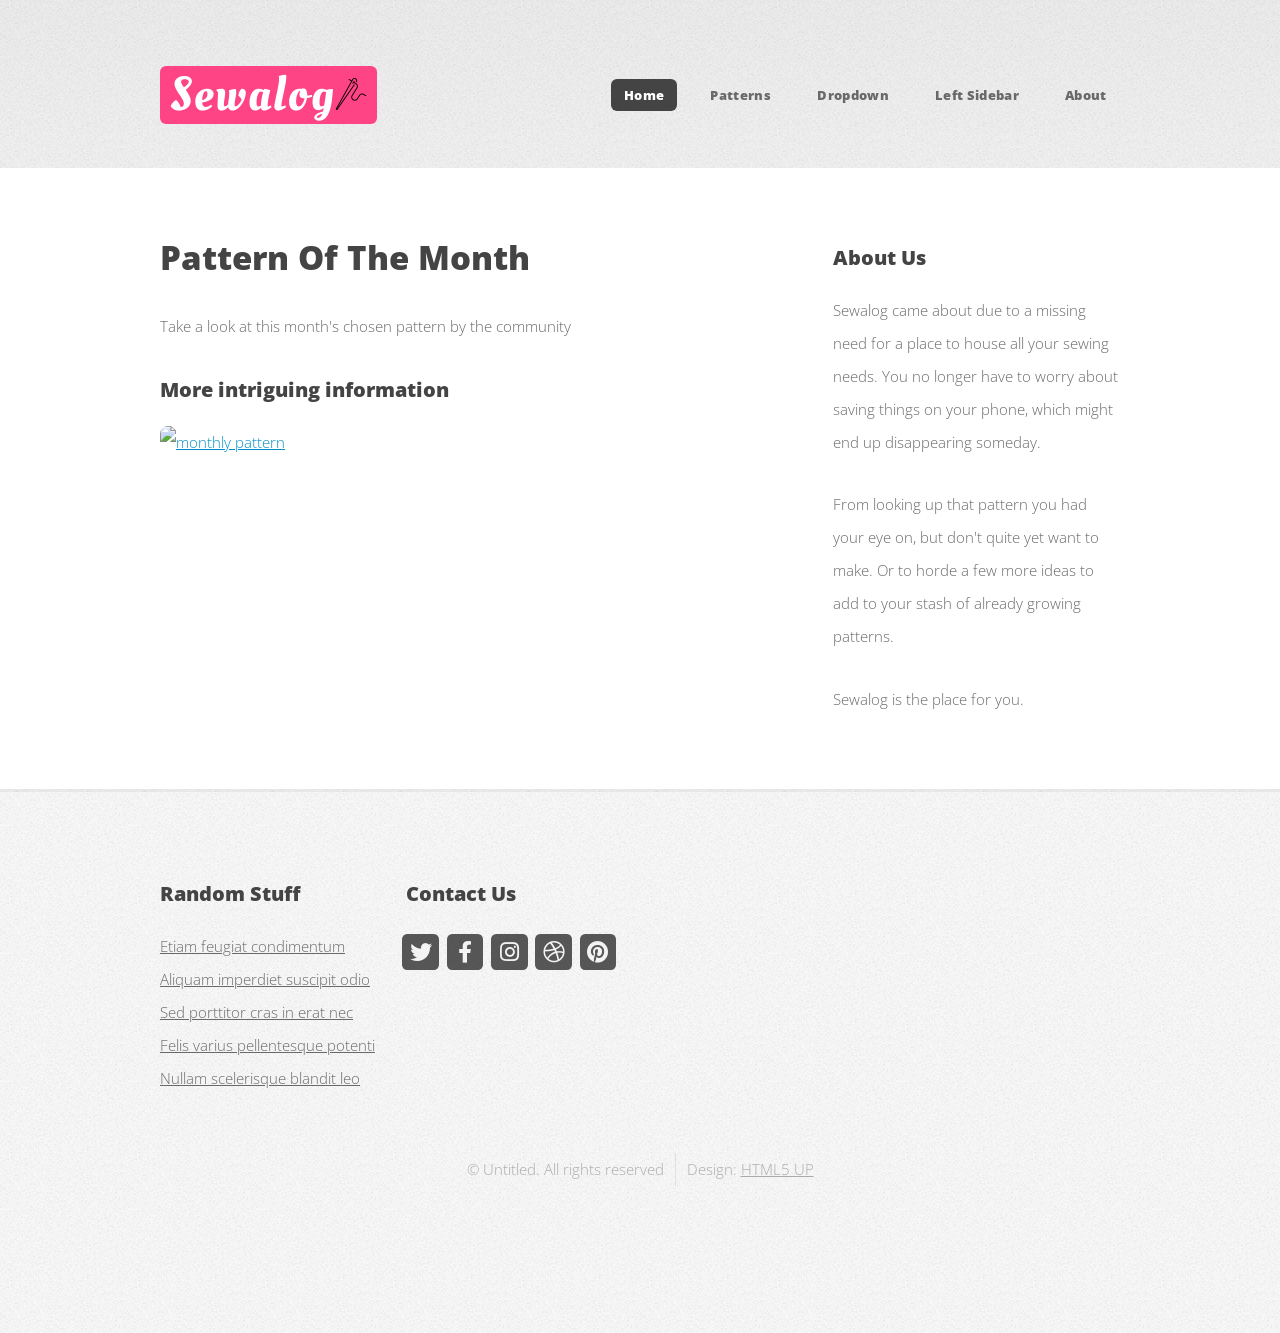
==== index.html @ 7d8421b8 "first commit" ====
<!DOCTYPE HTML>
<!--
	Verti by HTML5 UP
	html5up.net | @ajlkn
	Free for personal and commercial use under the CCA 3.0 license (html5up.net/license)
	Icon attribution: <a href="https://www.flaticon.com/free-icons/sew" title="sew icons">Sew icons created by Freepik - Flaticon</a>
-->
<html>
	<head>
		<title>Sewalog</title>
		<meta charset="utf-8" />
		<meta name="viewport" content="width=device-width, initial-scale=1, user-scalable=no" />
		<link rel="icon" type="image/x-icon" href="/images/favicon.ico" />
		<link rel="stylesheet" href="assets/css/main.css" />
	</head>
	<body class="is-preload right-sidebar">
		<div id="page-wrapper">

			<!-- Header -->
				<div id="header-wrapper">
					<header id="header" class="container">

						<!-- Logo -->
							<div id="logo">
								<h1><a href="index.html">Sewalog</a><img src="/images/needle.png" id="logo-needle" alt="needle"></h1>
							</div>

						<!-- Nav -->
							<nav id="nav">
								<ul>
									<li class="current"><a href="index.html">Home</a></li>
									<li><a href="pattern.html">Patterns</a></li>
									<li>
										<a href="#">Dropdown</a>
										<ul>
											<li><a href="#">Lorem ipsum dolor</a></li>
											<li><a href="#">Magna phasellus</a></li>
											<li>
												<a href="#">Phasellus consequat</a>
												<ul>
													<li><a href="#">Lorem ipsum dolor</a></li>
													<li><a href="#">Phasellus consequat</a></li>
													<li><a href="#">Magna phasellus</a></li>
													<li><a href="#">Etiam dolore nisl</a></li>
												</ul>
											</li>
											<li><a href="#">Veroeros feugiat</a></li>
										</ul>
									</li>
									<li><a href="left-sidebar.html">Left Sidebar</a></li>
									<li><a href="about.html">About</a></li>
								</ul>
							</nav>

					</header>
				</div>

			<!-- Main -->
				<div id="main-wrapper">
					<div class="container">
						<div class="row gtr-200">
							<div class="col-8 col-12-medium">
								<div id="content">

									<!-- Content -->
										<article>
											<h2>Pattern Of The Month</h2>
											<p>Take a look at this month's chosen pattern by the community</p>
											<h3>More intriguing information</h3>
											<section id="monthlyContainer">
												<a href="#"><img src="/images/patterOfMonth.jpg" alt="monthly pattern" class="image featured" id="monthlyImg"></a>
											</section>
										</article>

								</div>
							</div>
							<div class="col-4 col-12-medium">
								<div id="sidebar">

									<!-- Sidebar -->
										<section>
											<h3>About Us</h3>
											<p>
												Sewalog came about due to a missing need for a place to house all your sewing needs. You no longer have to worry about saving things on your phone, which might end up disappearing someday. 
											</p>	
											<p>
												From looking up that pattern you had your eye on, but don't quite yet want to make. Or to horde a few more ideas to add to your stash of already growing patterns. 
											</p>
											<p>Sewalog is the place for you.</p>
										</section>
								</div>
							</div>
						</div>
					</div>
				</div>

			<!-- Footer -->
				<div id="footer-wrapper">
					<footer id="footer" class="container">
						<div class="row">
							<div class="col-3 col-6-medium col-12-small">

								<!-- Links -->
									<section class="widget links">
										<h3>Random Stuff</h3>
										<ul class="style2">
											<li><a href="#">Etiam feugiat condimentum</a></li>
											<li><a href="#">Aliquam imperdiet suscipit odio</a></li>
											<li><a href="#">Sed porttitor cras in erat nec</a></li>
											<li><a href="#">Felis varius pellentesque potenti</a></li>
											<li><a href="#">Nullam scelerisque blandit leo</a></li>
										</ul>
									</section>

							</div>
							<div class="col-3 col-6-medium col-12-small">

								<!-- Contact -->
									<section class="widget contact">
										<h3>Contact Us</h3>
										<ul>
											<li><a href="#" class="icon brands fa-twitter"><span class="label">Twitter</span></a></li>
											<li><a href="#" class="icon brands fa-facebook-f"><span class="label">Facebook</span></a></li>
											<li><a href="#" class="icon brands fa-instagram"><span class="label">Instagram</span></a></li>
											<li><a href="#" class="icon brands fa-dribbble"><span class="label">Dribbble</span></a></li>
											<li><a href="#" class="icon brands fa-pinterest"><span class="label">Pinterest</span></a></li>
										</ul>
									</section>

							</div>
						</div>
						<div class="row">
							<div class="col-12">
								<div id="copyright">
									<ul class="menu">
										<li>&copy; Untitled. All rights reserved</li><li>Design: <a href="http://html5up.net">HTML5 UP</a></li>
									</ul>
								</div>
							</div>
						</div>
					</footer>
				</div>

			</div>

		<!-- Scripts -->

			<script src="assets/js/jquery.min.js"></script>
			<script src="assets/js/jquery.dropotron.min.js"></script>
			<script src="assets/js/browser.min.js"></script>
			<script src="assets/js/breakpoints.min.js"></script>
			<script src="assets/js/util.js"></script>
			<script src="assets/js/main.js"></script>

	</body>
</html>
---- assets/css/main.css ----
@import url("fontawesome-all.min.css");
@import url("https://fonts.googleapis.com/css?family=Oleo+Script:400|Open+Sans:300,300italic,600,600italic,800");

/*
	Verti by HTML5 UP
	html5up.net | @ajlkn
	Free for personal and commercial use under the CCA 3.0 license (html5up.net/license)
*/

html, body, div, span, applet, object,
iframe, h1, h2, h3, h4, h5, h6, p, blockquote,
pre, a, abbr, acronym, address, big, cite,
code, del, dfn, em, img, ins, kbd, q, s, samp,
small, strike, strong, sub, sup, tt, var, b,
u, i, center, dl, dt, dd, ol, ul, li, fieldset,
form, label, legend, table, caption, tbody,
tfoot, thead, tr, th, td, article, aside,
canvas, details, embed, figure, figcaption,
footer, header, hgroup, menu, nav, output, ruby,
section, summary, time, mark, audio, video {
	margin: 0;
	padding: 0;
	border: 0;
	font-size: 100%;
	font: inherit;
	vertical-align: baseline;}

article, aside, details, figcaption, figure,
footer, header, hgroup, menu, nav, section {
	display: block;}

body {
	line-height: 1;
}

ol, ul {
	list-style: none;
}

blockquote, q {
	quotes: none;
}

	blockquote:before, blockquote:after, q:before, q:after {
		content: '';
		content: none;
	}

table {
	border-collapse: collapse;
	border-spacing: 0;
}

body {
	-webkit-text-size-adjust: none;
}

mark {
	background-color: transparent;
	color: inherit;
}

input::-moz-focus-inner {
	border: 0;
	padding: 0;
}

input, select, textarea {
	-moz-appearance: none;
	-webkit-appearance: none;
	-ms-appearance: none;
	appearance: none;
}

/* Basic */

	@-ms-viewport {
		width: device-width;
	}

	html {
		box-sizing: border-box;
	}

	*, *:before, *:after {
		box-sizing: inherit;
	}

	body {
		background-image: -moz-linear-gradient(top, rgba(0, 0, 0, 0.05), rgba(0, 0, 0, 0)), url("images/bg01.png");
		background-image: -webkit-linear-gradient(top, rgba(0, 0, 0, 0.05), rgba(0, 0, 0, 0)), url("images/bg01.png");
		background-image: -ms-linear-gradient(top, rgba(0, 0, 0, 0.05), rgba(0, 0, 0, 0)), url("images/bg01.png");
		background-image: linear-gradient(top, rgba(0, 0, 0, 0.05), rgba(0, 0, 0, 0)), url("images/bg01.png");
		background-color: #f7f7f7;
		background-position: top left, top left;
		background-repeat: repeat-x, repeat;
		background-size: 100% 30em, auto;
		font-family: 'Open Sans', sans-serif;
		font-size: 13pt;
		color: #696969;
		font-weight: 300;
		line-height: 2.25em;
	}

		body.is-preload *, body.is-preload *:before, body.is-preload *:after {
			-moz-animation: none !important;
			-webkit-animation: none !important;
			-ms-animation: none !important;
			animation: none !important;
			-moz-transition: none !important;
			-webkit-transition: none !important;
			-ms-transition: none !important;
			transition: none !important;
		}

	input, select, textarea {
		font-family: 'Open Sans', sans-serif;
		font-size: 13pt;
		color: #696969;
		font-weight: 300;
		line-height: 2.25em;
	}

	a {
		color: #0090c5;
		text-decoration: underline;
	}

		a:hover {
			text-decoration: none;
		}

	h1, h2, h3, h4, h5, h6 {
		color: #444;
		font-weight: 800;
	}

		h1 a, h2 a, h3 a, h4 a, h5 a, h6 a {
			color: inherit;
			text-decoration: none;
			outline: 0;
		}

	h2 {
		font-size: 2.25em;
		margin: 0 0 1.1em 0;
		line-height: 1em;
	}

	h3 {
		font-size: 1.35em;
		margin: 0 0 1em 0;
	}

	b, strong {
		font-weight: 600;
		color: #444;
	}

	i, em {
		font-style: italic;
	}

	br.clear {
		clear: both;
	}

	sub {
		position: relative;
		top: 0.5em;
		font-size: 0.8em;
	}

	sup {
		position: relative;
		top: -0.5em;
		font-size: 0.8em;
	}

	hr {
		border: 0;
		border-top: solid 1px #eee;
	}

	blockquote {
		border-left: solid 0.5em #eee;
		padding: 1em 0 1em 2em;
		font-style: italic;
	}

	p, ul, ol, dl, table {
		margin-bottom: 2em;
	}

/* Container */

	.container {
		margin: 0 auto;
		max-width: 100%;
		width: 1400px;
	}

		@media screen and (max-width: 1680px) {

			.container {
				width: 1200px;
			}

		}

		@media screen and (max-width: 1280px) {

			.container {
				width: 960px;
			}

		}

		@media screen and (max-width: 980px) {

			.container {
				width: 90%;
			}

		}

		@media screen and (max-width: 736px) {

			.container {
				width: 100%;
			}

		}

/* Row */

	.row {
		display: flex;
		flex-wrap: wrap;
		box-sizing: border-box;
		align-items: stretch;
	}

		.row > * {
			box-sizing: border-box;
		}

		.row.gtr-uniform > * > :last-child {
			margin-bottom: 0;
		}

		.row.aln-left {
			justify-content: flex-start;
		}

		.row.aln-center {
			justify-content: center;
		}

		.row.aln-right {
			justify-content: flex-end;
		}

		.row.aln-top {
			align-items: flex-start;
		}

		.row.aln-middle {
			align-items: center;
		}

		.row.aln-bottom {
			align-items: flex-end;
		}

		.row > .imp {
			order: -1;
		}

		.row > .col-1 {
			width: 8.33333%;
		}

		.row > .off-1 {
			margin-left: 8.33333%;
		}

		.row > .col-2 {
			width: 16.66667%;
		}

		.row > .off-2 {
			margin-left: 16.66667%;
		}

		.row > .col-3 {
			width: 25%;
		}

		.row > .off-3 {
			margin-left: 25%;
		}

		.row > .col-4 {
			width: 33.33333%;
		}

		.row > .off-4 {
			margin-left: 33.33333%;
		}

		.row > .col-5 {
			width: 41.66667%;
		}

		.row > .off-5 {
			margin-left: 41.66667%;
		}

		.row > .col-6 {
			width: 50%;
		}

		.row > .off-6 {
			margin-left: 50%;
		}

		.row > .col-7 {
			width: 58.33333%;
		}

		.row > .off-7 {
			margin-left: 58.33333%;
		}

		.row > .col-8 {
			width: 66.66667%;
		}

		.row > .off-8 {
			margin-left: 66.66667%;
		}

		.row > .col-9 {
			width: 75%;
		}

		.row > .off-9 {
			margin-left: 75%;
		}

		.row > .col-10 {
			width: 83.33333%;
		}

		.row > .off-10 {
			margin-left: 83.33333%;
		}

		.row > .col-11 {
			width: 91.66667%;
		}

		.row > .off-11 {
			margin-left: 91.66667%;
		}

		.row > .col-12 {
			width: 100%;
		}

		.row > .off-12 {
			margin-left: 100%;
		}

		.row.gtr-0 {
			margin-top: 0px;
			margin-left: 0px;
		}

			.row.gtr-0 > * {
				padding: 0px 0 0 0px;
			}

			.row.gtr-0.gtr-uniform {
				margin-top: 0px;
			}

				.row.gtr-0.gtr-uniform > * {
					padding-top: 0px;
				}

		.row.gtr-25 {
			margin-top: -10px;
			margin-left: -10px;
		}

			.row.gtr-25 > * {
				padding: 10px 0 0 10px;
			}

			.row.gtr-25.gtr-uniform {
				margin-top: -10px;
			}

				.row.gtr-25.gtr-uniform > * {
					padding-top: 10px;
				}

		.row.gtr-50 {
			margin-top: -20px;
			margin-left: -20px;
		}

			.row.gtr-50 > * {
				padding: 20px 0 0 20px;
			}

			.row.gtr-50.gtr-uniform {
				margin-top: -20px;
			}

				.row.gtr-50.gtr-uniform > * {
					padding-top: 20px;
				}

		.row {
			margin-top: -40px;
			margin-left: -40px;
		}

			.row > * {
				padding: 40px 0 0 40px;
			}

			.row.gtr-uniform {
				margin-top: -40px;
			}

				.row.gtr-uniform > * {
					padding-top: 40px;
				}

		.row.gtr-150 {
			margin-top: -60px;
			margin-left: -60px;
		}

			.row.gtr-150 > * {
				padding: 60px 0 0 60px;
			}

			.row.gtr-150.gtr-uniform {
				margin-top: -60px;
			}

				.row.gtr-150.gtr-uniform > * {
					padding-top: 60px;
				}

		.row.gtr-200 {
			margin-top: -80px;
			margin-left: -80px;
		}

			.row.gtr-200 > * {
				padding: 80px 0 0 80px;
			}

			.row.gtr-200.gtr-uniform {
				margin-top: -80px;
			}

				.row.gtr-200.gtr-uniform > * {
					padding-top: 80px;
				}

		@media screen and (max-width: 1680px) {

			.row {
				display: flex;
				flex-wrap: wrap;
				box-sizing: border-box;
				align-items: stretch;
			}

				.row > * {
					box-sizing: border-box;
				}

				.row.gtr-uniform > * > :last-child {
					margin-bottom: 0;
				}

				.row.aln-left {
					justify-content: flex-start;
				}

				.row.aln-center {
					justify-content: center;
				}

				.row.aln-right {
					justify-content: flex-end;
				}

				.row.aln-top {
					align-items: flex-start;
				}

				.row.aln-middle {
					align-items: center;
				}

				.row.aln-bottom {
					align-items: flex-end;
				}

				.row > .imp-xlarge {
					order: -1;
				}

				.row > .col-1-xlarge {
					width: 8.33333%;
				}

				.row > .off-1-xlarge {
					margin-left: 8.33333%;
				}

				.row > .col-2-xlarge {
					width: 16.66667%;
				}

				.row > .off-2-xlarge {
					margin-left: 16.66667%;
				}

				.row > .col-3-xlarge {
					width: 25%;
				}

				.row > .off-3-xlarge {
					margin-left: 25%;
				}

				.row > .col-4-xlarge {
					width: 33.33333%;
				}

				.row > .off-4-xlarge {
					margin-left: 33.33333%;
				}

				.row > .col-5-xlarge {
					width: 41.66667%;
				}

				.row > .off-5-xlarge {
					margin-left: 41.66667%;
				}

				.row > .col-6-xlarge {
					width: 50%;
				}

				.row > .off-6-xlarge {
					margin-left: 50%;
				}

				.row > .col-7-xlarge {
					width: 58.33333%;
				}

				.row > .off-7-xlarge {
					margin-left: 58.33333%;
				}

				.row > .col-8-xlarge {
					width: 66.66667%;
				}

				.row > .off-8-xlarge {
					margin-left: 66.66667%;
				}

				.row > .col-9-xlarge {
					width: 75%;
				}

				.row > .off-9-xlarge {
					margin-left: 75%;
				}

				.row > .col-10-xlarge {
					width: 83.33333%;
				}

				.row > .off-10-xlarge {
					margin-left: 83.33333%;
				}

				.row > .col-11-xlarge {
					width: 91.66667%;
				}

				.row > .off-11-xlarge {
					margin-left: 91.66667%;
				}

				.row > .col-12-xlarge {
					width: 100%;
				}

				.row > .off-12-xlarge {
					margin-left: 100%;
				}

				.row.gtr-0 {
					margin-top: 0px;
					margin-left: 0px;
				}

					.row.gtr-0 > * {
						padding: 0px 0 0 0px;
					}

					.row.gtr-0.gtr-uniform {
						margin-top: 0px;
					}

						.row.gtr-0.gtr-uniform > * {
							padding-top: 0px;
						}

				.row.gtr-25 {
					margin-top: -10px;
					margin-left: -10px;
				}

					.row.gtr-25 > * {
						padding: 10px 0 0 10px;
					}

					.row.gtr-25.gtr-uniform {
						margin-top: -10px;
					}

						.row.gtr-25.gtr-uniform > * {
							padding-top: 10px;
						}

				.row.gtr-50 {
					margin-top: -20px;
					margin-left: -20px;
				}

					.row.gtr-50 > * {
						padding: 20px 0 0 20px;
					}

					.row.gtr-50.gtr-uniform {
						margin-top: -20px;
					}

						.row.gtr-50.gtr-uniform > * {
							padding-top: 20px;
						}

				.row {
					margin-top: -40px;
					margin-left: -40px;
				}

					.row > * {
						padding: 40px 0 0 40px;
					}

					.row.gtr-uniform {
						margin-top: -40px;
					}

						.row.gtr-uniform > * {
							padding-top: 40px;
						}

				.row.gtr-150 {
					margin-top: -60px;
					margin-left: -60px;
				}

					.row.gtr-150 > * {
						padding: 60px 0 0 60px;
					}

					.row.gtr-150.gtr-uniform {
						margin-top: -60px;
					}

						.row.gtr-150.gtr-uniform > * {
							padding-top: 60px;
						}

				.row.gtr-200 {
					margin-top: -80px;
					margin-left: -80px;
				}

					.row.gtr-200 > * {
						padding: 80px 0 0 80px;
					}

					.row.gtr-200.gtr-uniform {
						margin-top: -80px;
					}

						.row.gtr-200.gtr-uniform > * {
							padding-top: 80px;
						}

		}

		@media screen and (max-width: 1280px) {

			.row {
				display: flex;
				flex-wrap: wrap;
				box-sizing: border-box;
				align-items: stretch;
			}

				.row > * {
					box-sizing: border-box;
				}

				.row.gtr-uniform > * > :last-child {
					margin-bottom: 0;
				}

				.row.aln-left {
					justify-content: flex-start;
				}

				.row.aln-center {
					justify-content: center;
				}

				.row.aln-right {
					justify-content: flex-end;
				}

				.row.aln-top {
					align-items: flex-start;
				}

				.row.aln-middle {
					align-items: center;
				}

				.row.aln-bottom {
					align-items: flex-end;
				}

				.row > .imp-large {
					order: -1;
				}

				.row > .col-1-large {
					width: 8.33333%;
				}

				.row > .off-1-large {
					margin-left: 8.33333%;
				}

				.row > .col-2-large {
					width: 16.66667%;
				}

				.row > .off-2-large {
					margin-left: 16.66667%;
				}

				.row > .col-3-large {
					width: 25%;
				}

				.row > .off-3-large {
					margin-left: 25%;
				}

				.row > .col-4-large {
					width: 33.33333%;
				}

				.row > .off-4-large {
					margin-left: 33.33333%;
				}

				.row > .col-5-large {
					width: 41.66667%;
				}

				.row > .off-5-large {
					margin-left: 41.66667%;
				}

				.row > .col-6-large {
					width: 50%;
				}

				.row > .off-6-large {
					margin-left: 50%;
				}

				.row > .col-7-large {
					width: 58.33333%;
				}

				.row > .off-7-large {
					margin-left: 58.33333%;
				}

				.row > .col-8-large {
					width: 66.66667%;
				}

				.row > .off-8-large {
					margin-left: 66.66667%;
				}

				.row > .col-9-large {
					width: 75%;
				}

				.row > .off-9-large {
					margin-left: 75%;
				}

				.row > .col-10-large {
					width: 83.33333%;
				}

				.row > .off-10-large {
					margin-left: 83.33333%;
				}

				.row > .col-11-large {
					width: 91.66667%;
				}

				.row > .off-11-large {
					margin-left: 91.66667%;
				}

				.row > .col-12-large {
					width: 100%;
				}

				.row > .off-12-large {
					margin-left: 100%;
				}

				.row.gtr-0 {
					margin-top: 0px;
					margin-left: 0px;
				}

					.row.gtr-0 > * {
						padding: 0px 0 0 0px;
					}

					.row.gtr-0.gtr-uniform {
						margin-top: 0px;
					}

						.row.gtr-0.gtr-uniform > * {
							padding-top: 0px;
						}

				.row.gtr-25 {
					margin-top: -6.25px;
					margin-left: -6.25px;
				}

					.row.gtr-25 > * {
						padding: 6.25px 0 0 6.25px;
					}

					.row.gtr-25.gtr-uniform {
						margin-top: -6.25px;
					}

						.row.gtr-25.gtr-uniform > * {
							padding-top: 6.25px;
						}

				.row.gtr-50 {
					margin-top: -12.5px;
					margin-left: -12.5px;
				}

					.row.gtr-50 > * {
						padding: 12.5px 0 0 12.5px;
					}

					.row.gtr-50.gtr-uniform {
						margin-top: -12.5px;
					}

						.row.gtr-50.gtr-uniform > * {
							padding-top: 12.5px;
						}

				.row {
					margin-top: -25px;
					margin-left: -25px;
				}

					.row > * {
						padding: 25px 0 0 25px;
					}

					.row.gtr-uniform {
						margin-top: -25px;
					}

						.row.gtr-uniform > * {
							padding-top: 25px;
						}

				.row.gtr-150 {
					margin-top: -37.5px;
					margin-left: -37.5px;
				}

					.row.gtr-150 > * {
						padding: 37.5px 0 0 37.5px;
					}

					.row.gtr-150.gtr-uniform {
						margin-top: -37.5px;
					}

						.row.gtr-150.gtr-uniform > * {
							padding-top: 37.5px;
						}

				.row.gtr-200 {
					margin-top: -50px;
					margin-left: -50px;
				}

					.row.gtr-200 > * {
						padding: 50px 0 0 50px;
					}

					.row.gtr-200.gtr-uniform {
						margin-top: -50px;
					}

						.row.gtr-200.gtr-uniform > * {
							padding-top: 50px;
						}

		}

		@media screen and (max-width: 980px) {

			.row {
				display: flex;
				flex-wrap: wrap;
				box-sizing: border-box;
				align-items: stretch;
			}

				.row > * {
					box-sizing: border-box;
				}

				.row.gtr-uniform > * > :last-child {
					margin-bottom: 0;
				}

				.row.aln-left {
					justify-content: flex-start;
				}

				.row.aln-center {
					justify-content: center;
				}

				.row.aln-right {
					justify-content: flex-end;
				}

				.row.aln-top {
					align-items: flex-start;
				}

				.row.aln-middle {
					align-items: center;
				}

				.row.aln-bottom {
					align-items: flex-end;
				}

				.row > .imp-medium {
					order: -1;
				}

				.row > .col-1-medium {
					width: 8.33333%;
				}

				.row > .off-1-medium {
					margin-left: 8.33333%;
				}

				.row > .col-2-medium {
					width: 16.66667%;
				}

				.row > .off-2-medium {
					margin-left: 16.66667%;
				}

				.row > .col-3-medium {
					width: 25%;
				}

				.row > .off-3-medium {
					margin-left: 25%;
				}

				.row > .col-4-medium {
					width: 33.33333%;
				}

				.row > .off-4-medium {
					margin-left: 33.33333%;
				}

				.row > .col-5-medium {
					width: 41.66667%;
				}

				.row > .off-5-medium {
					margin-left: 41.66667%;
				}

				.row > .col-6-medium {
					width: 50%;
				}

				.row > .off-6-medium {
					margin-left: 50%;
				}

				.row > .col-7-medium {
					width: 58.33333%;
				}

				.row > .off-7-medium {
					margin-left: 58.33333%;
				}

				.row > .col-8-medium {
					width: 66.66667%;
				}

				.row > .off-8-medium {
					margin-left: 66.66667%;
				}

				.row > .col-9-medium {
					width: 75%;
				}

				.row > .off-9-medium {
					margin-left: 75%;
				}

				.row > .col-10-medium {
					width: 83.33333%;
				}

				.row > .off-10-medium {
					margin-left: 83.33333%;
				}

				.row > .col-11-medium {
					width: 91.66667%;
				}

				.row > .off-11-medium {
					margin-left: 91.66667%;
				}

				.row > .col-12-medium {
					width: 100%;
				}

				.row > .off-12-medium {
					margin-left: 100%;
				}

				.row.gtr-0 {
					margin-top: 0px;
					margin-left: 0px;
				}

					.row.gtr-0 > * {
						padding: 0px 0 0 0px;
					}

					.row.gtr-0.gtr-uniform {
						margin-top: 0px;
					}

						.row.gtr-0.gtr-uniform > * {
							padding-top: 0px;
						}

				.row.gtr-25 {
					margin-top: -6.25px;
					margin-left: -6.25px;
				}

					.row.gtr-25 > * {
						padding: 6.25px 0 0 6.25px;
					}

					.row.gtr-25.gtr-uniform {
						margin-top: -6.25px;
					}

						.row.gtr-25.gtr-uniform > * {
							padding-top: 6.25px;
						}

				.row.gtr-50 {
					margin-top: -12.5px;
					margin-left: -12.5px;
				}

					.row.gtr-50 > * {
						padding: 12.5px 0 0 12.5px;
					}

					.row.gtr-50.gtr-uniform {
						margin-top: -12.5px;
					}

						.row.gtr-50.gtr-uniform > * {
							padding-top: 12.5px;
						}

				.row {
					margin-top: -25px;
					margin-left: -25px;
				}

					.row > * {
						padding: 25px 0 0 25px;
					}

					.row.gtr-uniform {
						margin-top: -25px;
					}

						.row.gtr-uniform > * {
							padding-top: 25px;
						}

				.row.gtr-150 {
					margin-top: -37.5px;
					margin-left: -37.5px;
				}

					.row.gtr-150 > * {
						padding: 37.5px 0 0 37.5px;
					}

					.row.gtr-150.gtr-uniform {
						margin-top: -37.5px;
					}

						.row.gtr-150.gtr-uniform > * {
							padding-top: 37.5px;
						}

				.row.gtr-200 {
					margin-top: -50px;
					margin-left: -50px;
				}

					.row.gtr-200 > * {
						padding: 50px 0 0 50px;
					}

					.row.gtr-200.gtr-uniform {
						margin-top: -50px;
					}

						.row.gtr-200.gtr-uniform > * {
							padding-top: 50px;
						}

		}

		@media screen and (max-width: 736px) {

			.row {
				display: flex;
				flex-wrap: wrap;
				box-sizing: border-box;
				align-items: stretch;
			}

				.row > * {
					box-sizing: border-box;
				}

				.row.gtr-uniform > * > :last-child {
					margin-bottom: 0;
				}

				.row.aln-left {
					justify-content: flex-start;
				}

				.row.aln-center {
					justify-content: center;
				}

				.row.aln-right {
					justify-content: flex-end;
				}

				.row.aln-top {
					align-items: flex-start;
				}

				.row.aln-middle {
					align-items: center;
				}

				.row.aln-bottom {
					align-items: flex-end;
				}

				.row > .imp-small {
					order: -1;
				}

				.row > .col-1-small {
					width: 8.33333%;
				}

				.row > .off-1-small {
					margin-left: 8.33333%;
				}

				.row > .col-2-small {
					width: 16.66667%;
				}

				.row > .off-2-small {
					margin-left: 16.66667%;
				}

				.row > .col-3-small {
					width: 25%;
				}

				.row > .off-3-small {
					margin-left: 25%;
				}

				.row > .col-4-small {
					width: 33.33333%;
				}

				.row > .off-4-small {
					margin-left: 33.33333%;
				}

				.row > .col-5-small {
					width: 41.66667%;
				}

				.row > .off-5-small {
					margin-left: 41.66667%;
				}

				.row > .col-6-small {
					width: 50%;
				}

				.row > .off-6-small {
					margin-left: 50%;
				}

				.row > .col-7-small {
					width: 58.33333%;
				}

				.row > .off-7-small {
					margin-left: 58.33333%;
				}

				.row > .col-8-small {
					width: 66.66667%;
				}

				.row > .off-8-small {
					margin-left: 66.66667%;
				}

				.row > .col-9-small {
					width: 75%;
				}

				.row > .off-9-small {
					margin-left: 75%;
				}

				.row > .col-10-small {
					width: 83.33333%;
				}

				.row > .off-10-small {
					margin-left: 83.33333%;
				}

				.row > .col-11-small {
					width: 91.66667%;
				}

				.row > .off-11-small {
					margin-left: 91.66667%;
				}

				.row > .col-12-small {
					width: 100%;
				}

				.row > .off-12-small {
					margin-left: 100%;
				}

				.row.gtr-0 {
					margin-top: 0px;
					margin-left: 0px;
				}

					.row.gtr-0 > * {
						padding: 0px 0 0 0px;
					}

					.row.gtr-0.gtr-uniform {
						margin-top: 0px;
					}

						.row.gtr-0.gtr-uniform > * {
							padding-top: 0px;
						}

				.row.gtr-25 {
					margin-top: -5px;
					margin-left: -5px;
				}

					.row.gtr-25 > * {
						padding: 5px 0 0 5px;
					}

					.row.gtr-25.gtr-uniform {
						margin-top: -5px;
					}

						.row.gtr-25.gtr-uniform > * {
							padding-top: 5px;
						}

				.row.gtr-50 {
					margin-top: -10px;
					margin-left: -10px;
				}

					.row.gtr-50 > * {
						padding: 10px 0 0 10px;
					}

					.row.gtr-50.gtr-uniform {
						margin-top: -10px;
					}

						.row.gtr-50.gtr-uniform > * {
							padding-top: 10px;
						}

				.row {
					margin-top: -20px;
					margin-left: -20px;
				}

					.row > * {
						padding: 20px 0 0 20px;
					}

					.row.gtr-uniform {
						margin-top: -20px;
					}

						.row.gtr-uniform > * {
							padding-top: 20px;
						}

				.row.gtr-150 {
					margin-top: -30px;
					margin-left: -30px;
				}

					.row.gtr-150 > * {
						padding: 30px 0 0 30px;
					}

					.row.gtr-150.gtr-uniform {
						margin-top: -30px;
					}

						.row.gtr-150.gtr-uniform > * {
							padding-top: 30px;
						}

				.row.gtr-200 {
					margin-top: -40px;
					margin-left: -40px;
				}

					.row.gtr-200 > * {
						padding: 40px 0 0 40px;
					}

					.row.gtr-200.gtr-uniform {
						margin-top: -40px;
					}

						.row.gtr-200.gtr-uniform > * {
							padding-top: 40px;
						}

		}

/* Section/Article */

	section, article {
		margin-bottom: 5em;
	}

	section > :last-child,
	article > :last-child,
	section:last-child,
	article:last-child {
		margin-bottom: 0;
	}

	header {
		margin: 0 0 2em 0;
	}

		header h2, header h3 {
			margin: 0 0 0.25em 0;
		}

		header p {
			margin: 0;
		}

	footer {
		margin: 2.5em 0 0 0;
	}

/* Forms */

	form label {
		display: block;
		font-weight: 800;
		margin: 0 0 1em 0;
		font-size: 0.8em;
		color: #444;
	}

	form input[type="text"],
	form input[type="email"],
	form input[type="password"],
	form select,
	form textarea {
		-webkit-appearance: none;
		display: block;
		width: 100%;
		border-radius: 8px;
		border: solid 1px #eee;
	}

		form input[type="text"]:focus,
		form input[type="email"]:focus,
		form input[type="password"]:focus,
		form select:focus,
		form textarea:focus {
			border-color: #0090c5;
		}

	form input[type="text"],
	form input[type="email"],
	form input[type="password"] {
		line-height: 3em;
		padding: 0 1em;
	}

	form select {
		line-height: 3em;
		padding: 0 1em;
	}

	form textarea {
		min-height: 9em;
		padding: 1em;
	}

	form ::-webkit-input-placeholder {
		color: #555 !important;
	}

	form :-moz-placeholder {
		color: #555 !important;
	}

	form ::-moz-placeholder {
		color: #555 !important;
	}

	form :-ms-input-placeholder {
		color: #555 !important;
	}

	form ::-moz-focus-inner {
		border: 0;
	}

/* Tables */

	table {
		width: 100%;
	}

		table tr {
			border-top: solid 1px #eee;
		}

			table tr:first-child {
				border-top: 0;
			}

		table td {
			padding: 0.5em 1em 0.5em 1em;
		}

		table th {
			text-align: left;
			padding: 0.5em 1em 0.5em 1em;
			font-weight: 800;
			margin: 0 0 1em 0;
		}

		table thead {
			background: #404248;
			color: #fff;
		}

/* Image */
		#monthlyContainer {
			width: 70%;
			height: 50%;
		}

		#monthlyImg {
			display: block;
			max-width: 100%;
			height: auto;
			border-radius: 8px;
		}

	.image {
		display: inline-block;
		outline: 0;
	}

		.image img {
			display: block;
			width: 100%;
			border-radius: 8px;
		}

		.image.fit {
			display: block;
			width: 100%;
		}

		.image.featured {
			display: block;
			width: 100%;
			margin: 0 0 2.5em 0;
		}

		.image.left {
			float: left;
			margin: 0 2em 2em 0;
		}

		.image.centered {
			display: block;
			margin: 0 0 2.5em 0;
		}

			.image.centered img {
				margin: 0 auto;
				width: auto;
			}

/* Button */

	input[type="button"],
	input[type="submit"],
	input[type="reset"],
	button,
	.button {
		-moz-transition: background-color .25s ease-in-out;
		-webkit-transition: background-color .25s ease-in-out;
		-ms-transition: background-color .25s ease-in-out;
		transition: background-color .25s ease-in-out;
		-webkit-appearance: none;
		position: relative;
		display: inline-block;
		background: #0090c5;
		color: #fff;
		text-decoration: none;
		border-radius: 6px;
		font-weight: 800;
		outline: 0;
		border: 0;
		cursor: pointer;
		font-size: 1.35em;
		padding: 0.6em 1.5em;
	}

		input[type="button"].icon:before,
		input[type="submit"].icon:before,
		input[type="reset"].icon:before,
		button.icon:before,
		.button.icon:before {
			position: relative;
			margin-right: 0.5em;
			top: 0.05em;
		}

		input[type="button"]:hover,
		input[type="submit"]:hover,
		input[type="reset"]:hover,
		button:hover,
		.button:hover {
			background: #10a0d5;
		}

		input[type="button"]:active,
		input[type="submit"]:active,
		input[type="reset"]:active,
		button:active,
		.button:active {
			background: #20b0e5;
		}

		input[type="button"].alt,
		input[type="submit"].alt,
		input[type="reset"].alt,
		button.alt,
		.button.alt {
			background: #f1f1f1;
			background: rgba(0, 0, 0, 0.05);
			color: #444;
		}

			input[type="button"].alt:hover,
			input[type="submit"].alt:hover,
			input[type="reset"].alt:hover,
			button.alt:hover,
			.button.alt:hover {
				background: #e8e8e8;
				background: rgba(0, 0, 0, 0.085);
			}

			input[type="button"].alt:active,
			input[type="submit"].alt:active,
			input[type="reset"].alt:active,
			button.alt:active,
			.button.alt:active {
				background: #e4e4e4;
				background: rgba(0, 0, 0, 0.15);
			}

		input[type="button"].large,
		input[type="submit"].large,
		input[type="reset"].large,
		button.large,
		.button.large {
			font-size: 2.25em;
			padding: 0.8em 0.9em;
		}

/* List */

	ul {
		list-style: disc;
		padding-left: 1em;
	}

		ul li {
			padding-left: 0.5em;
		}

		ul.style2 {
			list-style: none;
			padding-left: 0;
		}

			ul.style2 li {
				padding-left: 0;
			}

	ol {
		list-style: decimal;
		padding-left: 1.25em;
	}

		ol li {
			padding-left: 0.25em;
		}

/* Actions */

	ul.actions {
		list-style: none;
		padding-left: 0;
	}

		ul.actions li {
			display: inline-block;
			padding: 0 0 0 0.25em;
			margin: 0 0 0 0.25em;
		}

			ul.actions li:first-child {
				margin-left: 0;
				padding-left: 0;
			}

/* Menu */

	ul.menu {
		list-style: none;
		padding-left: 0;
	}

		ul.menu li {
			border-left: solid 1px #e0e0e0;
			display: inline-block;
			padding: 0 0 0 0.75em;
			margin: 0 0 0 0.75em;
		}

			ul.menu li:first-child {
				border-left: 0;
				margin-left: 0;
				padding-left: 0;
			}

/* Box */

	.box {
		background: #fff;
		border-radius: 6px;
		box-shadow: 0px 3px 0px 0px rgba(0, 0, 0, 0.05);
		padding: 2em;
	}

		.box.feature {
			padding: 0;
		}

			.box.feature .inner {
				padding: 4em 2em 3em 2em;
			}

			.box.feature h2 {
				font-size: 1.35em;
			}

			.box.feature p {
				margin: 0;
			}

			.box.feature .image {
				position: relative;
				margin: 0;
			}

				.box.feature .image img {
					border-bottom-left-radius: 0;
					border-bottom-right-radius: 0;
				}

/* Icons */

	.icon {
		text-decoration: none;
		position: relative;
		text-decoration: none;
	}

		.icon:before {
			-moz-osx-font-smoothing: grayscale;
			-webkit-font-smoothing: antialiased;
			display: inline-block;
			font-style: normal;
			font-variant: normal;
			text-rendering: auto;
			line-height: 1;
			text-transform: none !important;
			font-family: 'Font Awesome 5 Free';
			font-weight: 400;
		}

		.icon:before {
			line-height: inherit;
		}

		.icon.solid:before {
			font-weight: 900;
		}

		.icon.brands:before {
			font-family: 'Font Awesome 5 Brands';
		}

		.icon > .label {
			display: none;
		}

/* Widgets */

	.widget.thumbnails .grid {
		margin: 0 0 3em 0;
	}

	.widget.thumbnails .image {
		margin: 0;
	}

	.widget.contact ul {
		list-style: none;
		padding-left: 0;
		overflow: hidden;
		position: relative;
		left: -4px;
		top: 4px;
		margin-bottom: 1.5em;
	}

		.widget.contact ul li {
			display: inline-block;
			margin-right: 0.25em;
			padding-left: 0;
		}

			.widget.contact ul li a {
				-moz-transition: background-color .25s ease-in-out;
				-webkit-transition: background-color .25s ease-in-out;
				-ms-transition: background-color .25s ease-in-out;
				transition: background-color .25s ease-in-out;
				display: inline-block;
				width: 2.5em;
				height: 2.5em;
				text-align: center;
				line-height: 2.5em;
				border-radius: 0.35em;
				outline: 0;
				opacity: 0.75;
				text-decoration: none;
				background: #222222;
			}

				.widget.contact ul li a:before {
					color: #f3f3f3;
					font-size: 1.5em;
					line-height: inherit;
				}

				.widget.contact ul li a:hover {
					background: #444444;
				}

				.widget.contact ul li a:active {
					background: #666666;
				}

/* Wrappers */

	#header-wrapper {
		padding: 4.5em 0 3em 0;
	}

	#features-wrapper {
		padding: 3em 0 3em 0;
	}

	#main-wrapper {
		background: #fff;
		box-shadow: 0px 3px 0px 0px rgba(0, 0, 0, 0.05);
		padding: 5em 0 5em 0;
	}

	#footer-wrapper {
		padding: 6em 0 8em 0;
	}

/* Header */

	#header {
		position: relative;
	}

/* Logo */

	#logo {
		display: inline-block;
	}

		#logo h1 {
			background: #ff4486;
			color: #fff;
			border-radius: 6px;
			font-family: 'Oleo Script', serif;
			font-weight: 400;
			padding: 0.25em 0.2em 0.25em 0.2em;
			font-size: 3.25em;
			letter-spacing: 0.05em;
			display: inline-block;
			vertical-align: middle;
		}

		#logo span {
			font-weight: 800;
			line-height: 4.5em;
			letter-spacing: 0.025em;
			font-size: 0.9em;
			vertical-align: middle;
			margin: 0 0 0 1.25em;
		}

		#logo-needle {
			width: 2rem;
		}
/* Nav */

	#nav {
		position: absolute;
		right: 0;
		top: 0;
		font-size: 0.9em;
	}

		#nav ul {
			list-style: none;
			padding-left: 0;
		}

			#nav ul li {
				float: left;
				line-height: 4.5em;
				padding-left: 1.5em;
			}

				#nav ul li a, #nav ul li span {
					-moz-transition: background-color .25s ease-in-out;
					-webkit-transition: background-color .25s ease-in-out;
					-ms-transition: background-color .25s ease-in-out;
					transition: background-color .25s ease-in-out;
					font-weight: 800;
					letter-spacing: 0.025em;
					color: #696969;
					text-decoration: none;
					border-radius: 6px;
					padding: 0.5em 1em 0.5em 1em;
				}

				#nav ul li > ul {
					display: none;
				}

				#nav ul li:hover a, #nav ul li:hover span {
					background: #fff;
				}

				#nav ul li.active a, #nav ul li.active span {
					background: #fff;
				}

				#nav ul li.current a {
					background: #444;
					color: #fff;
				}

	.dropotron {
		background: #fff;
		letter-spacing: 0.025em;
		color: #696969;
		text-decoration: none;
		border-radius: 6px;
		padding: 0.75em 0;
		min-width: 15em;
		box-shadow: inset 0 0 0 1px rgba(0, 0, 0, 0.1), 0 0.25em 0.25em 0.1em rgba(0, 0, 0, 0.025);
		margin-top: calc(-0.75em + 1px);
		margin-left: -1px;
		list-style: none;
		padding-left: 0;
	}

		.dropotron li {
			border-top: solid 1px #eee;
			line-height: 3em;
			padding-left: 0;
		}

			.dropotron li:first-child {
				border-top: 0;
			}

			.dropotron li > a, .dropotron li > span {
				-moz-transition: color .25s ease-in-out, background-color .25s ease-in-out;
				-webkit-transition: color .25s ease-in-out, background-color .25s ease-in-out;
				-ms-transition: color .25s ease-in-out, background-color .25s ease-in-out;
				transition: color .25s ease-in-out, background-color .25s ease-in-out;
				text-decoration: none;
				color: inherit;
				display: block;
				padding: 0 1.5em;
			}

				.dropotron li > a:hover, .dropotron li > span:hover {
					background: #eee;
				}

			.dropotron li.active > a, .dropotron li.active > span {
				background: #eee;
			}

		.dropotron.level-0 {
			font-size: 0.8em;
			margin-left: 1.5em;
			margin-top: 0;
		}

			.dropotron.level-0:before {
				content: '';
				position: absolute;
				top: -0.5em;
				left: 1em;
				border-bottom: solid 0.75em #ffffff;
				border-left: solid 0.75em transparent;
				border-right: solid 0.75em transparent;
				z-index: 1;
			}

/* Banner */

	#banner {
		position: relative;
		padding: 4.5em;
	}

		#banner h2 {
			font-size: 3.5em;
			margin: 0.1em 0 0.35em 0;
		}

		#banner p {
			font-size: 2.75em;
			line-height: 1.35em;
			margin: 0;
		}

		#banner .button {
			width: 100%;
			margin-bottom: 0.5em;
		}

			#banner .button.icon:before {
				position: absolute;
				right: 0.15em;
				top: 50%;
				margin-top: -0.5em;
			}

			#banner .button.alt {
				margin-bottom: 0;
			}

		#banner ul {
			list-style: none;
			padding-left: 0;
			margin: 0 0 0 2em;
		}

			#banner ul li {
				padding-left: 0;
			}

/* Footer */

	#footer {
		margin-top: 0;
	}

		#footer a {
			color: inherit;
		}

	#copyright {
		color: #aaa;
		padding: 4em 0 0 0;
		text-align: center;
	}

		#copyright a {
			color: inherit;
		}

/* XLarge */

	@media screen and (max-width: 1680px) {

		/* Basic */

			body, input, select, textarea {
				font-size: 12pt;
			}

	}

/* Large */

	@media screen and (max-width: 1280px) {

		/* Basic */

			body, input, select, textarea {
				font-size: 11pt;
			}

	}

/* Medium */

	#navPanel, #navToggle {
		display: none;
	}

	@media screen and (max-width: 980px) {

		/* Basic */

			html, body {
				overflow-x: hidden;
			}

			body, input, select, textarea {
				font-size: 11pt;
			}

		/* Section/Article */


			section, article {
				clear: both;
				margin-bottom: 3em !important;
			}

			section.last, article.last {
				margin-bottom: 0 !important;
			}

		/* Image */

			.image.left {
				width: 25%;
				margin-bottom: 2em !important;
			}

		/* Menu */

			ul.menu li {
				display: block;
				border: 0 !important;
				padding: 0 !important;
				margin: 0 !important;
			}

		/* Actions */

			ul.actions li {
				display: block;
				padding: 0;
				margin: 1em 0 0 0;
			}

				ul.actions li:first-child {
					margin-top: 0;
				}

		/* Button */

			input[type="button"],
			input[type="submit"],
			input[type="reset"],
			button,
			.button {
				width: 100%;
				text-align: center;
				font-size: 1.35em;
				padding: 0.85em 0 !important;
			}

				input[type="button"].icon,
				input[type="submit"].icon,
				input[type="reset"].icon,
				button.icon,
				.button.icon {
					padding-right: 0.75em !important;
				}

					input[type="button"].icon:before,
					input[type="submit"].icon:before,
					input[type="reset"].icon:before,
					button.icon:before,
					.button.icon:before {
						margin-right: 0.5em;
						top: 0.05em;
					}

		/* Wrappers */

			#header-wrapper {
				padding: 3em 0 1em 0;
				text-align: center;
			}

			#footer-wrapper {
				padding: 6em 0 4em 0;
			}

		/* Header */

			#header {
				margin: 0 auto;
			}

		/* Logo */

			#logo span {
				display: block;
				margin: 0;
			}

		/* Nav */

			#nav {
				display: none;
			}

		/* Banner */

			#banner {
				padding: 4.5em 3em;
				text-align: center;
			}

				#banner ul {
					margin: 2em 0 0 0;
				}

				#banner .button.icon:before {
					position: relative;
					right: auto;
					top: auto;
				}

		/* Content */

			#content {
				border-bottom: solid 1px #e8e8e8;
				padding-bottom: 4em;
				margin-bottom: 0 !important;
			}

				#content > :last-child {
					margin-bottom: 0 !important;
				}

			#sidebar > :last-child {
				margin-bottom: 0 !important;
			}

		/* Footer */

			#copyright {
				padding: 0;
			}

		/* Nav */

			#page-wrapper {
				-moz-backface-visibility: hidden;
				-webkit-backface-visibility: hidden;
				-ms-backface-visibility: hidden;
				backface-visibility: hidden;
				-moz-transition: -moz-transform 0.5s ease;
				-webkit-transition: -webkit-transform 0.5s ease;
				-ms-transition: -ms-transform 0.5s ease;
				transition: transform 0.5s ease;
				padding-bottom: 1px;
			}

			#navToggle {
				-moz-backface-visibility: hidden;
				-webkit-backface-visibility: hidden;
				-ms-backface-visibility: hidden;
				backface-visibility: hidden;
				-moz-transition: -moz-transform 0.5s ease;
				-webkit-transition: -webkit-transform 0.5s ease;
				-ms-transition: -ms-transform 0.5s ease;
				transition: transform 0.5s ease;
				display: block;
				height: 44px;
				left: 0;
				position: fixed;
				top: 0;
				width: 100%;
				z-index: 10001;
			}

				#navToggle .toggle {
					text-decoration: none;
					width: 70px;
					height: 50px;
					opacity: 0.35;
				}

					#navToggle .toggle:before {
						-moz-osx-font-smoothing: grayscale;
						-webkit-font-smoothing: antialiased;
						display: inline-block;
						font-style: normal;
						font-variant: normal;
						text-rendering: auto;
						line-height: 1;
						text-transform: none !important;
						font-family: 'Font Awesome 5 Free';
						font-weight: 900;
					}

					#navToggle .toggle:before {
						display: inline-block;
						text-decoration: none;
						position: absolute;
						left: 6px;
						top: 6px;
						background: rgba(0, 0, 0, 0.5);
						width: 58px;
						height: 38px;
						border-radius: 6px;
						content: '\f0c9';
						color: #fff;
						text-align: center;
						line-height: 38px;
						font-size: 20px;
					}

					#navToggle .toggle:active {
						opacity: 0.75;
					}

			#navPanel {
				-moz-backface-visibility: hidden;
				-webkit-backface-visibility: hidden;
				-ms-backface-visibility: hidden;
				backface-visibility: hidden;
				-moz-transform: translateX(-275px);
				-webkit-transform: translateX(-275px);
				-ms-transform: translateX(-275px);
				transform: translateX(-275px);
				-moz-transition: -moz-transform 0.5s ease;
				-webkit-transition: -webkit-transform 0.5s ease;
				-ms-transition: -ms-transform 0.5s ease;
				transition: transform 0.5s ease;
				display: block;
				height: 100%;
				left: 0;
				overflow-y: auto;
				position: fixed;
				top: 0;
				width: 275px;
				z-index: 10002;
				background: #fff;
				box-shadow: inset -3px 0px 0px 0px #dfdfdf;
				padding: 0 23px 0 20px;
			}

				#navPanel .link {
					display: block;
					text-decoration: none;
					height: 54px;
					line-height: 54px;
					border-top: solid 1px #e8e8e8;
					color: #696969;
				}

					#navPanel .link:first-child {
						border-top: 0;
					}

				#navPanel .indent-1 {
					display: inline-block;
					width: 1em;
				}

				#navPanel .indent-2 {
					display: inline-block;
					width: 2em;
				}

				#navPanel .indent-3 {
					display: inline-block;
					width: 3em;
				}

				#navPanel .indent-4 {
					display: inline-block;
					width: 4em;
				}

				#navPanel .indent-5 {
					display: inline-block;
					width: 5em;
				}

				#navPanel .depth-0 {
					color: #444;
					font-weight: 800;
				}

			body.navPanel-visible #page-wrapper {
				-moz-transform: translateX(275px);
				-webkit-transform: translateX(275px);
				-ms-transform: translateX(275px);
				transform: translateX(275px);
			}

			body.navPanel-visible #navToggle {
				-moz-transform: translateX(275px);
				-webkit-transform: translateX(275px);
				-ms-transform: translateX(275px);
				transform: translateX(275px);
			}

			body.navPanel-visible #navPanel {
				-moz-transform: translateX(0);
				-webkit-transform: translateX(0);
				-ms-transform: translateX(0);
				transform: translateX(0);
			}

	}

/* Small */

	@media screen and (max-width: 736px) {

		/* Basic */

			body, input, select, textarea {
				line-height: 2em;
			}

			h2, h3, h4, h5, h6 {
				font-size: 13pt;
				margin: 0 0 1em 0;
			}

		/* Section/Article */

			section, article {
				clear: both;
				margin-bottom: 3em !important;
			}

				section.last, article.last {
					margin-bottom: 0 !important;
				}

		/* Image */

			.image.left {
				width: 25%;
				margin-bottom: 2em !important;
			}

		/* Menu */

			ul.menu li {
				display: block;
				border: 0 !important;
				padding: 0 !important;
				margin: 0 !important;
			}

		/* Actions */

			ul.actions li {
				display: block;
				padding: 0;
				margin: 1em 0 0 0;
			}

				ul.actions li:first-child {
					margin-top: 0;
				}

		/* Button */

			input[type="button"],
			input[type="submit"],
			input[type="reset"],
			button,
			.button {
				width: 100%;
				text-align: center;
				font-size: 1.25em !important;
				padding: 0.65em 0 !important;
			}

				input[type="button"].icon,
				input[type="submit"].icon,
				input[type="reset"].icon,
				button.icon,
				.button.icon {
					padding-right: 0.75em !important;
				}

					input[type="button"].icon:before,
					input[type="submit"].icon:before,
					input[type="reset"].icon:before,
					button.icon:before,
					.button.icon:before {
						margin-right: 0.5em;
						top: 0.05em;
					}

		/* Box */

			.box {
				padding: 15px 15px 15px 15px;
				margin: 0;
			}

				.box.feature {
					margin: 20px 0 0 0 !important;
					padding: 0;
				}

					.box.feature .inner {
						padding: 30px 15px 30px 15px;
					}

					.box.feature p {
						margin: 0;
					}

					.box.feature .image {
						position: relative;
						margin: 0;
					}

						.box.feature .image img {
							border-bottom-left-radius: 0;
							border-bottom-right-radius: 0;
						}

		/* Widgets */

			.widget.thumbnails .image {
				margin: 0;
			}

			.widget.thumbnails .x {
				padding: 1em 0.5em 0 0;
			}

			.widget.thumbnails .y {
				padding: 1em 0 0 0.5em;
			}

			.widget.thumbnails .row:first-child .x, .widget.thumbnails .row:first-child .y {
				padding-top: 0;
			}

		/* Wrappers */

			#header-wrapper {
				padding: 3em 0 1.5em 0;
			}

			#banner-wrapper {
				padding: 0 15px 0 15px;
			}

			#features-wrapper {
				padding: 0 15px 40px 15px;
			}

			#main-wrapper, #footer-wrapper {
				padding: 40px 30px 40px 30px;
			}

		/* Logo */

			#logo h1 {
				font-size: 2.75em;
				padding: 0.2em 0.275em;
			}

			#logo span {
				line-height: 3em;
			}

		/* Banner */

			#banner {
				text-align: center;
				padding: 15px 15px 15px 15px;
				margin: 0 auto !important;
			}

				#banner h2 {
					font-size: 2em;
					margin: 0.75em 0 0.5em 0;
				}

				#banner p {
					font-size: 1.5em;
					line-height: 1.5em;
					margin: 0;
				}

				#banner ul {
					margin: 0;
				}

				#banner .button {
					margin: 0 0 1em 0;
				}

		/* Content */

			#content {
				padding-bottom: 3em;
			}

		/* Footer */

			#footer section {
				border-bottom: solid 1px #ccc;
				padding-bottom: 3em;
				margin-bottom: 1em !important;
			}

			#copyright {
				text-align: left;
			}

	}
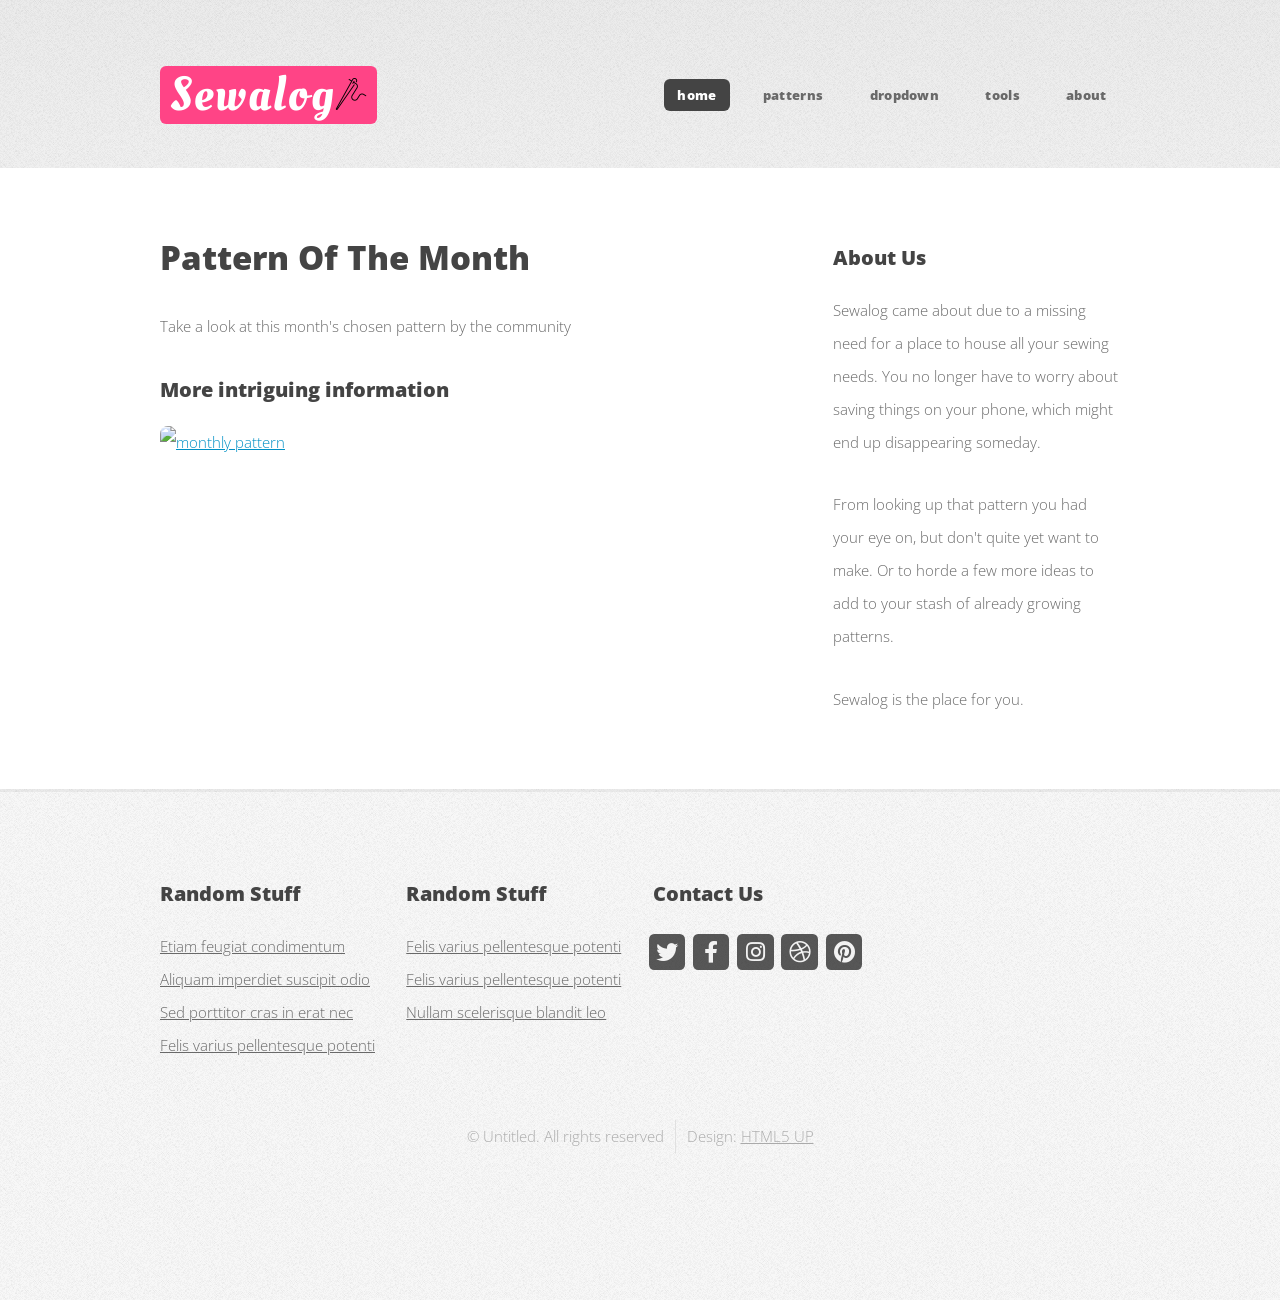
==== commit f87e201b: "updated headers" ====
--- a/index.html
+++ b/index.html
@@ -28,10 +28,10 @@
 						<!-- Nav -->
 							<nav id="nav">
 								<ul>
-									<li class="current"><a href="index.html">Home</a></li>
-									<li><a href="pattern.html">Patterns</a></li>
+									<li class="current"><a href="index.html">home</a></li>
+									<li><a href="pattern.html">patterns</a></li>
 									<li>
-										<a href="#">Dropdown</a>
+										<a href="#">dropdown</a>
 										<ul>
 											<li><a href="#">Lorem ipsum dolor</a></li>
 											<li><a href="#">Magna phasellus</a></li>
@@ -47,8 +47,8 @@
 											<li><a href="#">Veroeros feugiat</a></li>
 										</ul>
 									</li>
-									<li><a href="left-sidebar.html">Left Sidebar</a></li>
-									<li><a href="about.html">About</a></li>
+									<li><a href="tools.html">tools</a></li>
+									<li><a href="about.html">about</a></li>
 								</ul>
 							</nav>
 
@@ -108,6 +108,18 @@
 											<li><a href="#">Aliquam imperdiet suscipit odio</a></li>
 											<li><a href="#">Sed porttitor cras in erat nec</a></li>
 											<li><a href="#">Felis varius pellentesque potenti</a></li>
+										</ul>
+									</section>
+
+							</div>
+							<div class="col-3 col-6-medium col-12-small">
+
+								<!-- Links -->
+									<section class="widget links">
+										<h3>Random Stuff</h3>
+										<ul class="style2">
+											<li><a href="#">Felis varius pellentesque potenti</a></li>
+											<li><a href="#">Felis varius pellentesque potenti</a></li>
 											<li><a href="#">Nullam scelerisque blandit leo</a></li>
 										</ul>
 									</section>
